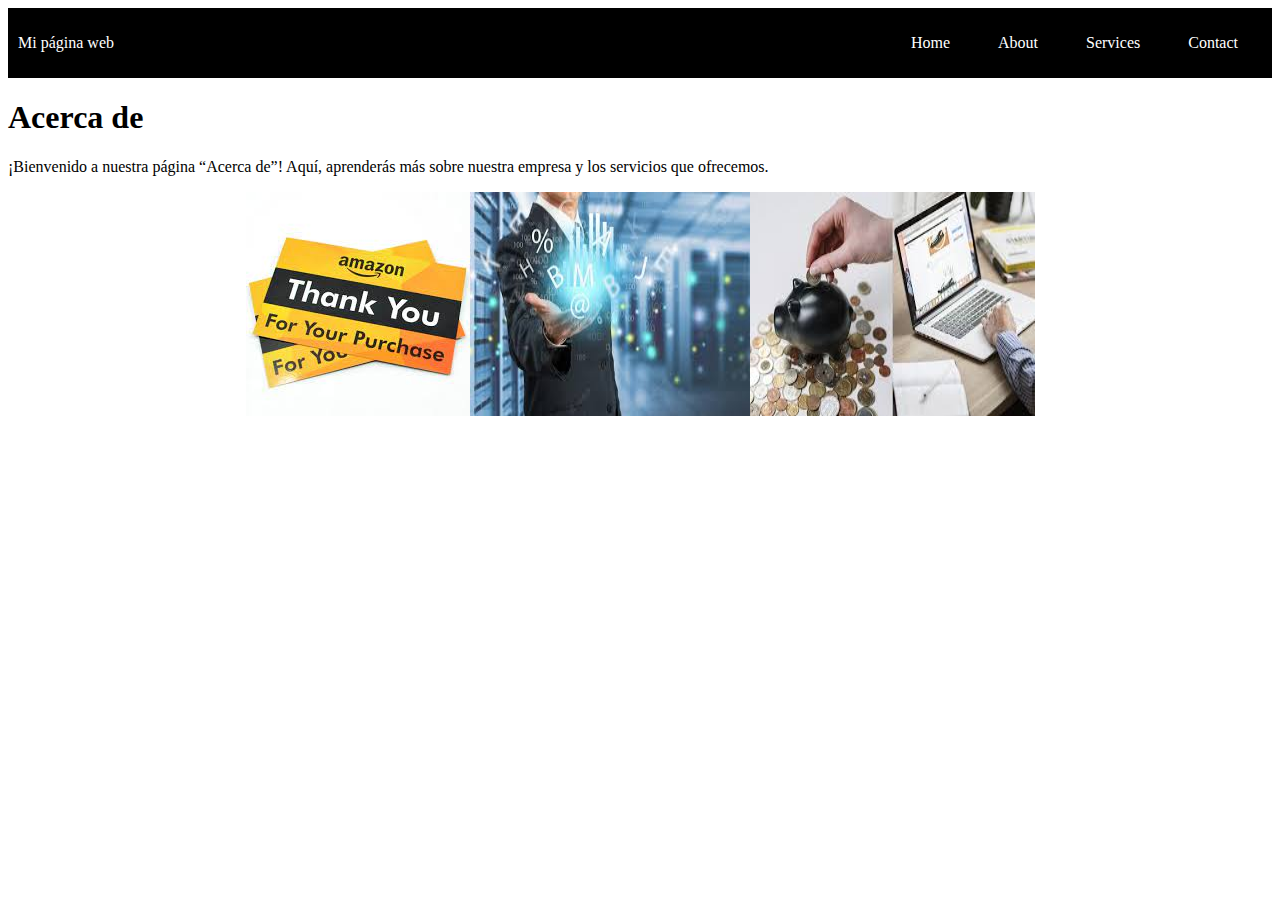
==== about.html @ 58fa20d4 "Initial commit" ====
<!DOCTYPE html>
<html lang="es">
<head>
    <meta charset="UTF-8">
    <meta name="viewport" content="width=device-width, initial-scale=1.0">
    <meta http-equiv="X-UA-Compatible" content="ie=edge">
    <title>Barra de Navegación</title>
    <link rel="stylesheet" href="style2.css">
</head>
<body>
    <div class="container-nav">
        <nav class="navbar">
          <a href="index.html" class="brand">Mi página web</a>
          <ul class="nav-links">
            <li><a href="home.html">Home</a></li>
            <li><a href="about.html">About</a></li>
            <li><a href="services.html">Services</a></li>
            <li><a href="contact.html">Contact</a></li>
          </ul>
        </nav>
        <button class="button-menu-toggle">Menu</button>
    </div>
    <div class="container">
        <h1>Acerca de</h1>
        <p>¡Bienvenido a nuestra página “Acerca de”! Aquí, aprenderás más sobre nuestra empresa y los servicios que ofrecemos.</p>
        
    </div>
    <div class="padre-img">
        <div class="hijo-img">
            <img src="img/img1.jpg" alt="Descripción de la imagen 1"/>
            <img src="img/img2.jpg" alt="Descripción de la imagen 2"/>
            <img src="img/img3.jpg" alt="Descripción de la imagen 3"/>
        </div>
    </div>
    
    
    <script src="script.js"></script>
    
</body>
</html>
---- style2.css ----
.container-nav {
    display: flex;
    padding: 10px;
    height: 50px;
    background-color: black;
  }
  
  
  .navbar {
    display: flex;
    justify-content: space-between;
    width: 100%;
  }
  
  
  .brand {
    display: flex;
    align-items: center;
  }
  
  
  li>a {
    padding: 8px 24px;
  }
  
  
  li {
    list-style-type: none;
  }
  
  
  a {
    color: white;
    text-decoration:none;
  }
  
  
  .nav-links {
    display: flex;
    align-items: center;
  }
  
  
  .button-menu-toggle {
    display: none;
  }
  .container-nav {
    display: flex;
    padding: 10px;
    height: 50px;
    background-color: black;
  }
  
  
  .navbar {
    display: flex;
    justify-content: space-between;
    width: 100%;
  }
  
  
  .brand {
    display: flex;
    align-items: center;
  }
  
  
  li>a {
    padding: 8px 24px;
  }
  
  
  li {
    list-style-type: none;
  }
  
  
  a {
    color: white;
    text-decoration:none;
  }
  
  
  .nav-links {
    display: flex;
    align-items: center;
  }
  
  
  .button-menu-toggle {
    display: none;
  }

  @media (max-width: 768px) {
    .column {
      flex: 100%;
    }
  
  
    .nav-links {
      display: none;
    }
  
  
    .button-menu-toggle {
      display: block;
      background-color: white;
      border:none;
      border-radius: 50px;
      padding: 0 24px;
      font-family: monospace;
      font-weight: bold;
      font-size: 20px;
    }
   
    .nav-links.nav-links-responsive {
      position: absolute;
      display: flex;
      background-color: rgba(20,20,20,0.95);
      width: 100%;
      height: 100%;
      top: 70px;
      left: 0;
      flex-direction: column;
      padding-top: 200px;
      align-items: center;
      gap:70px;
      font-size: 40px;
  
  
    }
  }
  .padre-img .hijo-img{
    display: flex;
    justify-content: center;
  }
  .videos{
    display: flex;
    justify-content: center;
  }
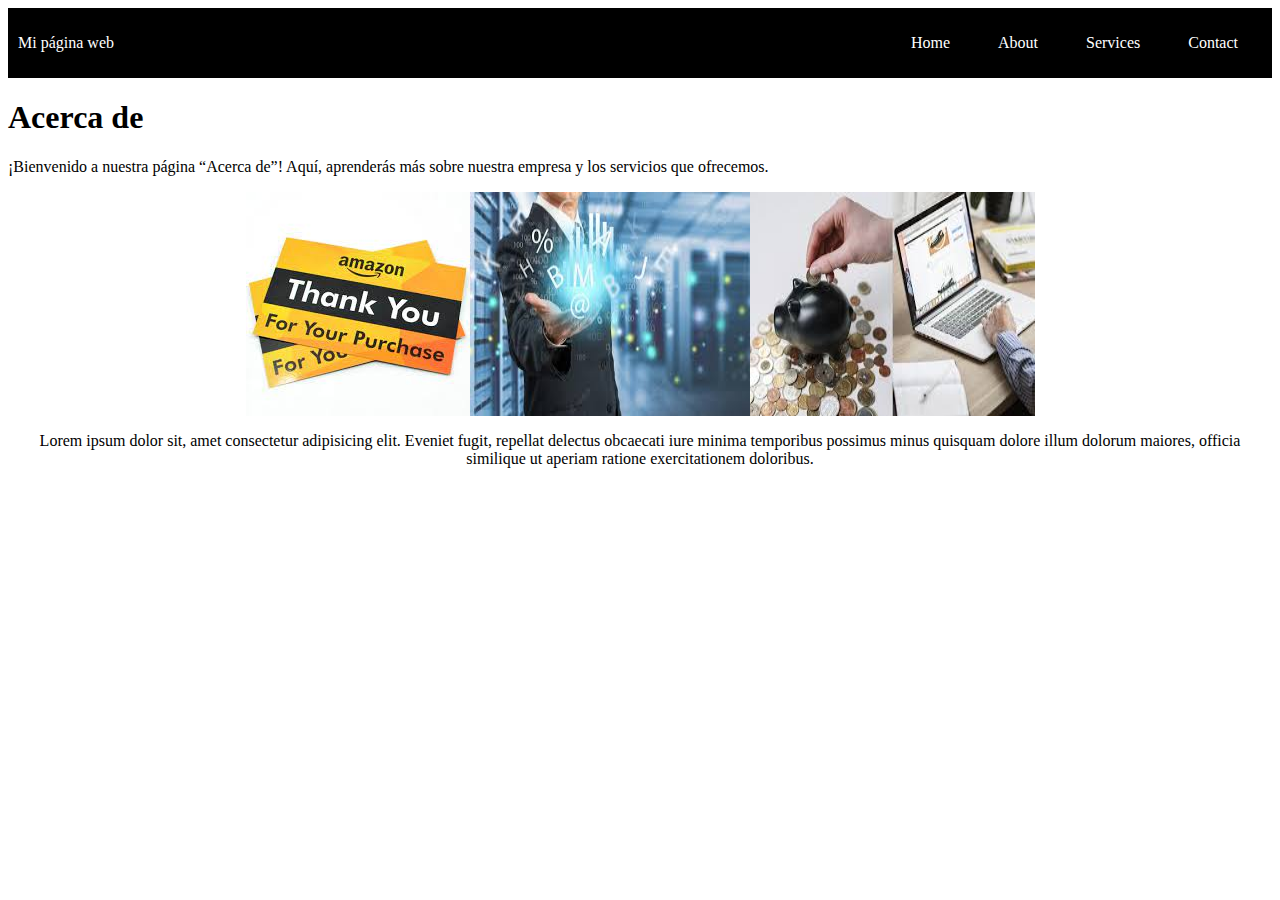
==== commit 4fceba93: "Update about.html" ====
--- a/about.html
+++ b/about.html
@@ -32,6 +32,11 @@
             <img src="img/img3.jpg" alt="Descripción de la imagen 3"/>
         </div>
     </div>
+    <div class="greeting">
+        <p>Lorem ipsum dolor sit, amet consectetur adipisicing elit. Eveniet fugit,
+           repellat delectus obcaecati iure minima temporibus possimus minus quisquam 
+           dolore illum dolorum maiores, officia similique ut aperiam ratione exercitationem doloribus.</p>
+    </div>
     
     
     <script src="script.js"></script>
--- a/style2.css
+++ b/style2.css
@@ -138,4 +138,7 @@
     display: flex;
     justify-content: center;
   }
- + 
+  .greeting{
+    text-align: center;
+  }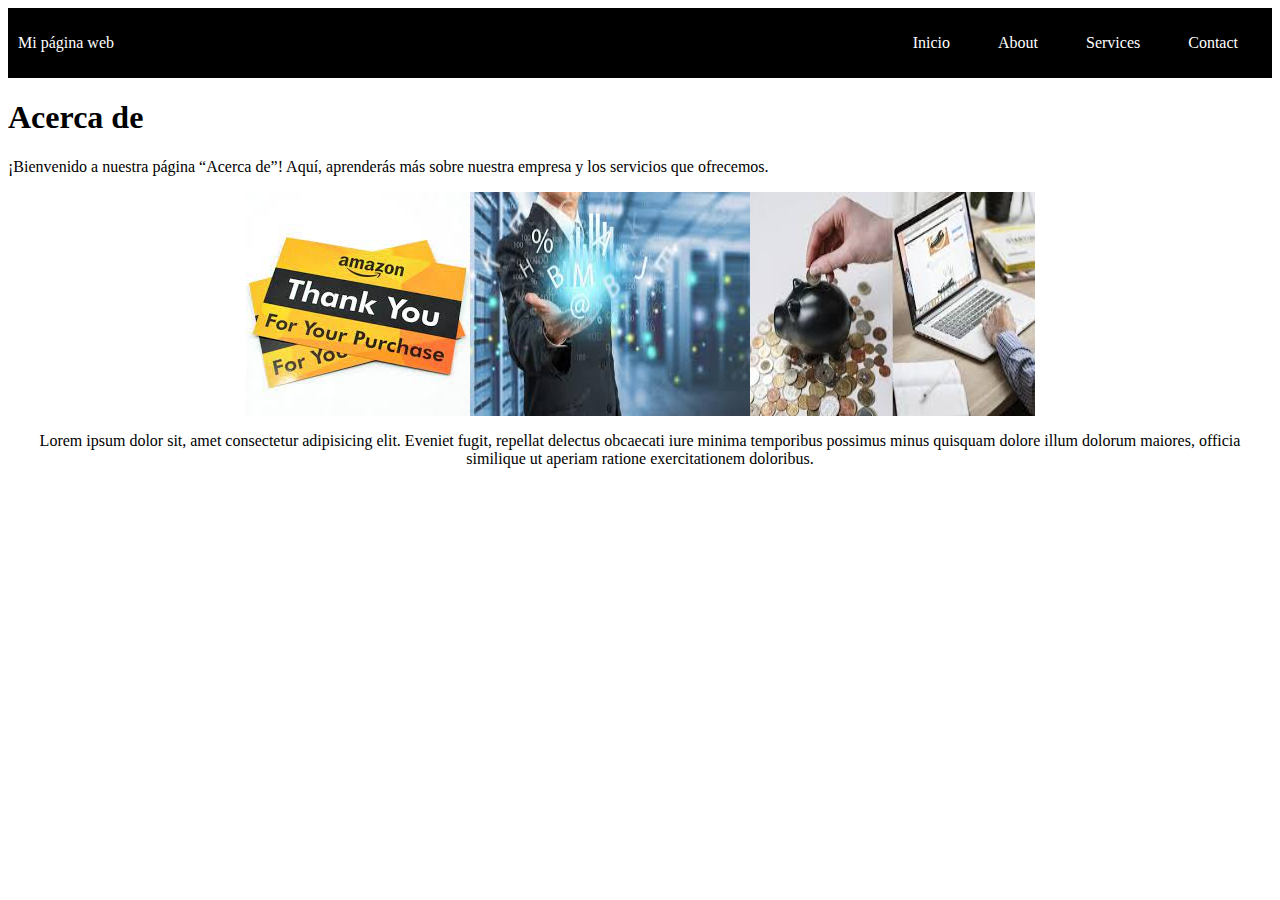
==== commit bae56eb2: "Inicio" ====
--- a/about.html
+++ b/about.html
@@ -12,7 +12,7 @@
         <nav class="navbar">
           <a href="index.html" class="brand">Mi página web</a>
           <ul class="nav-links">
-            <li><a href="home.html">Home</a></li>
+            <li><a href="Inicio.html">Inicio</a></li>
             <li><a href="about.html">About</a></li>
             <li><a href="services.html">Services</a></li>
             <li><a href="contact.html">Contact</a></li>
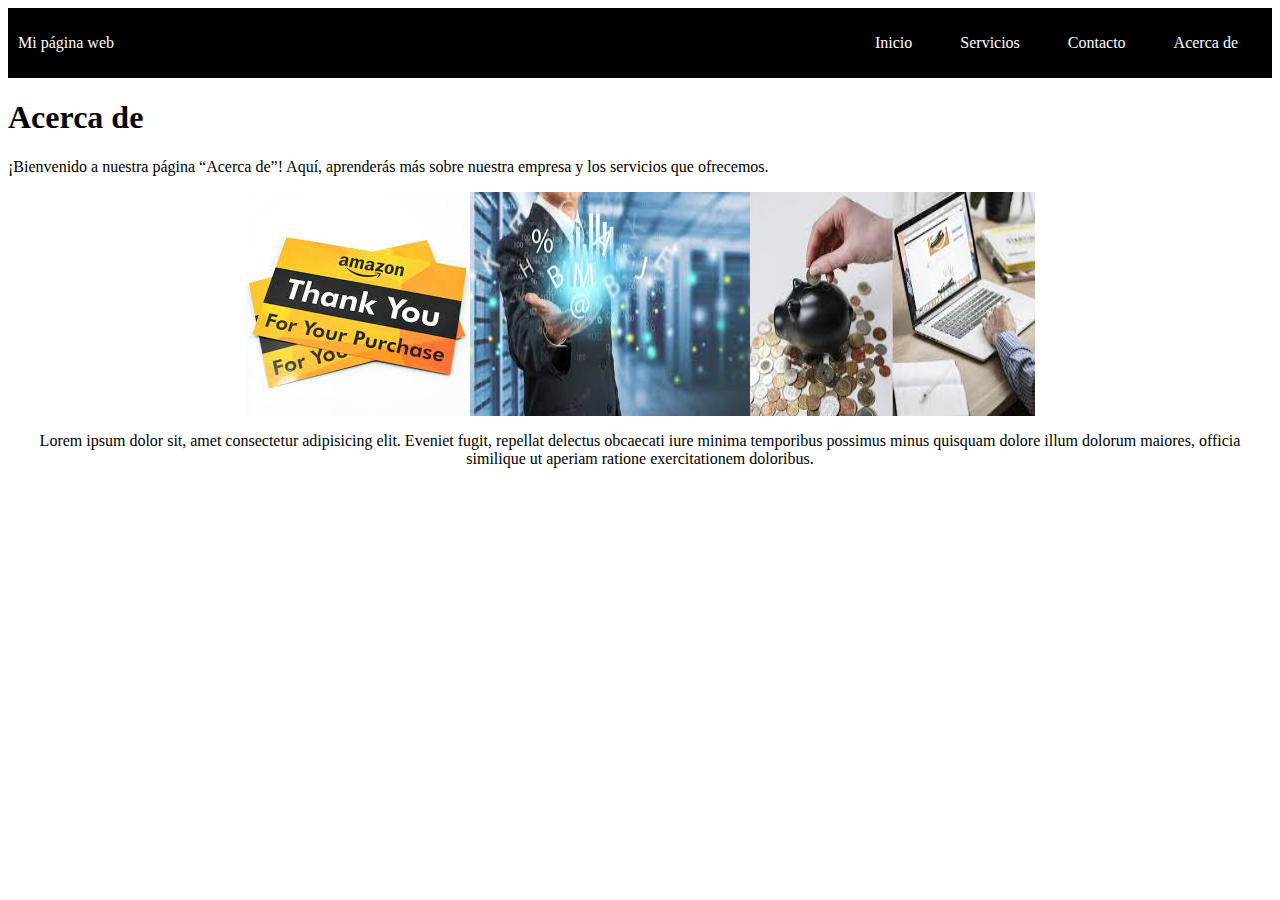
==== commit 01ed9e17: "cambios" ====
--- a/about.html
+++ b/about.html
@@ -13,9 +13,9 @@
           <a href="index.html" class="brand">Mi página web</a>
           <ul class="nav-links">
             <li><a href="Inicio.html">Inicio</a></li>
-            <li><a href="about.html">About</a></li>
-            <li><a href="services.html">Services</a></li>
-            <li><a href="contact.html">Contact</a></li>
+            <li><a href="services.html">Servicios</a></li>
+            <li><a href="contact.html">Contacto</a></li>
+            <li><a href="about.html">Acerca de</a></li>
           </ul>
         </nav>
         <button class="button-menu-toggle">Menu</button>
